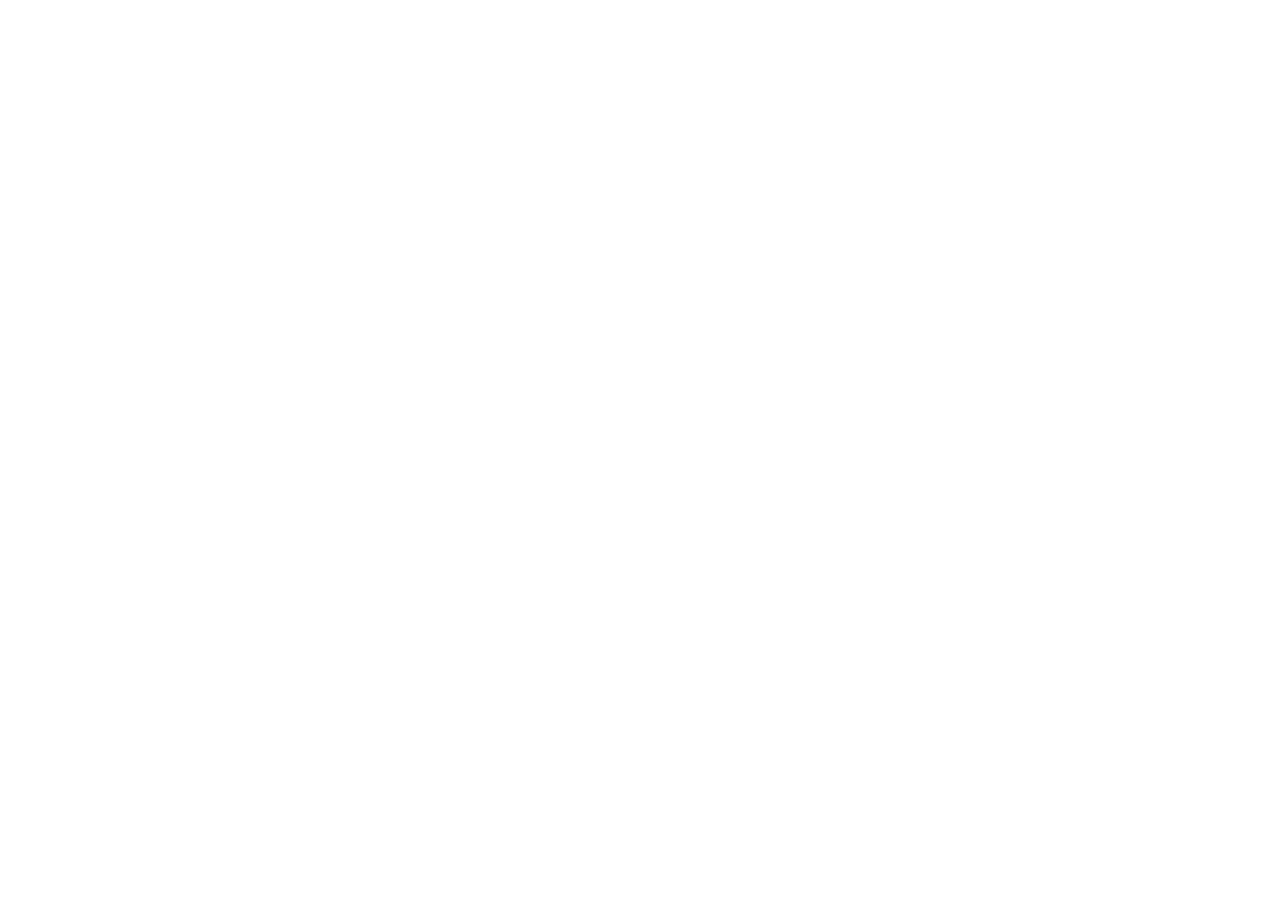
==== src/index.html @ 647905f6 "Initial commit" ====
<!DOCTYPE html>
<html lang="en">
  <head>
    <meta charset="UTF-8" />
    <link rel="icon" type="image/svg+xml" href="/favicon.svg" />
    <meta name="viewport" content="width=device-width, initial-scale=1.0" />
    <title>Vanilla App Template</title>
    <link rel="stylesheet" href="./css/styles.css" />
  </head>
  <body>
    <load src="./partials/header.html" icon-path="img/sprite.svg#logo" />

    <main>
      <!-- Loads the specified .html file -->
      <load src="./partials/vite-promo.html" />
      <load src="./partials/badges.html" />
    </main>

    <load src="./partials/footer.html" />

    <script type="module" src="./main.js"></script>
  </body>
</html>
---- src/css/styles.css ----
/**
  |============================
  | include css partials with
  | default @import url()
  |============================
*/
/* Common styles */
@import url('./reset.css');
@import url('./base.css');
@import url('./container.css');
@import url('./animations.css');

/* Sections style */
@import url('./header.css');
@import url('./vite-promo.css');
@import url('./badges.css');
@import url('./back-link.css');
@import url('./footer.css');
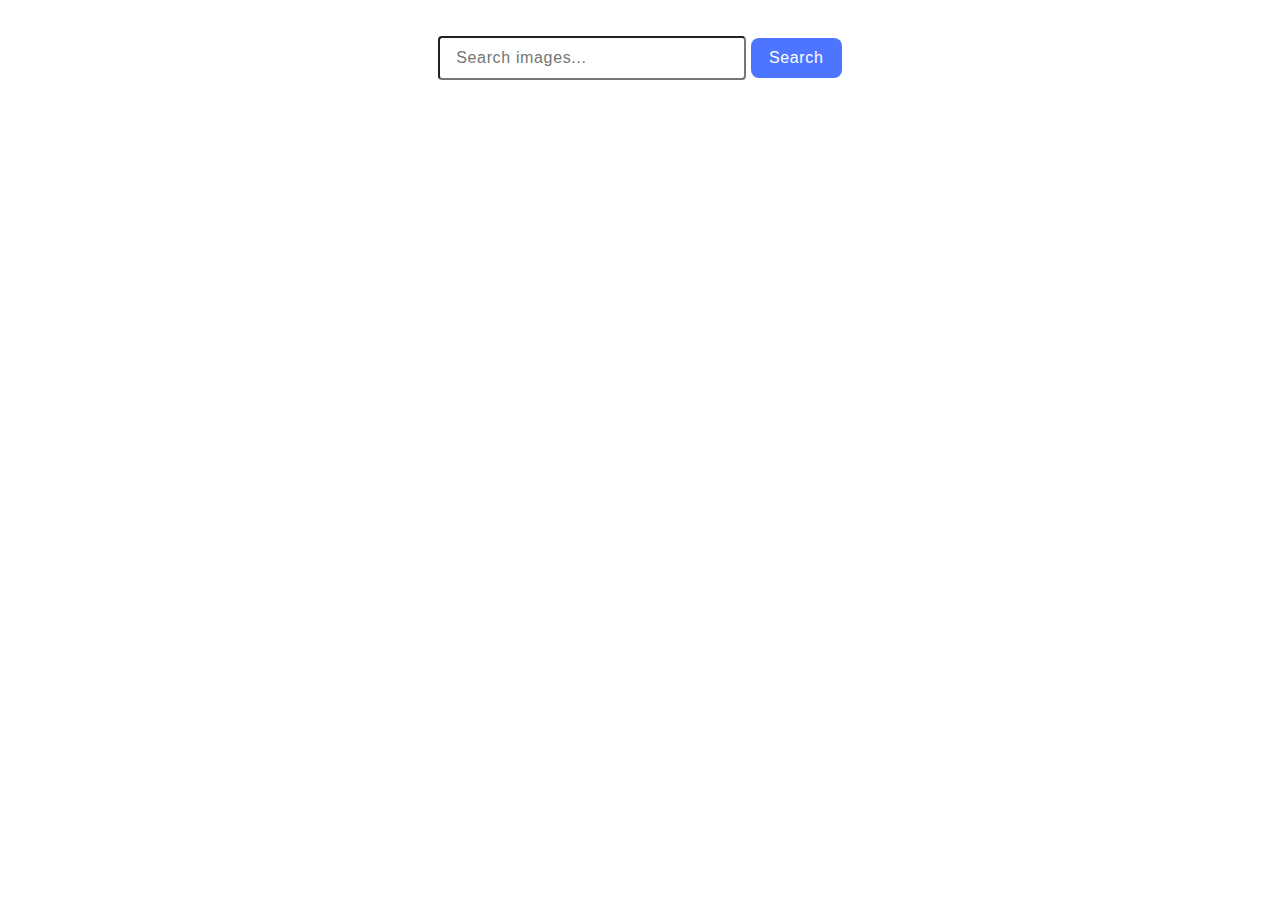
==== commit 9c570feb: "task12" ====
--- a/src/index.html
+++ b/src/index.html
@@ -2,22 +2,25 @@
 <html lang="en">
   <head>
     <meta charset="UTF-8" />
-    <link rel="icon" type="image/svg+xml" href="/favicon.svg" />
     <meta name="viewport" content="width=device-width, initial-scale=1.0" />
-    <title>Vanilla App Template</title>
+    <title>Homework12</title>
     <link rel="stylesheet" href="./css/styles.css" />
   </head>
   <body>
-    <load src="./partials/header.html" icon-path="img/sprite.svg#logo" />
-
     <main>
-      <!-- Loads the specified .html file -->
-      <load src="./partials/vite-promo.html" />
-      <load src="./partials/badges.html" />
+      <form class="form">
+        <input
+          type="text"
+          class="input"
+          name="query"
+          placeholder="Search images..."
+        />
+        <button type="submit" class="button">Search</button>
+      </form>
+      <div id="loader" class="hidden"></div>
+      <ul class="gallery"></ul>
+      <button class="more-btn hidden" type="button">Load more</button>
     </main>
-
-    <load src="./partials/footer.html" />
-
     <script type="module" src="./main.js"></script>
   </body>
 </html>
--- a/src/css/styles.css
+++ b/src/css/styles.css
@@ -5,14 +5,16 @@
   |============================
 */
 /* Common styles */
-@import url('./reset.css');
+/* @import url('./reset.css');
 @import url('./base.css');
 @import url('./container.css');
-@import url('./animations.css');
+@import url('./animations.css'); */
 
 /* Sections style */
-@import url('./header.css');
+/* @import url('./header.css');
 @import url('./vite-promo.css');
 @import url('./badges.css');
 @import url('./back-link.css');
 @import url('./footer.css');
+@import url('./header.css'); */
+@import url('./main.css');
